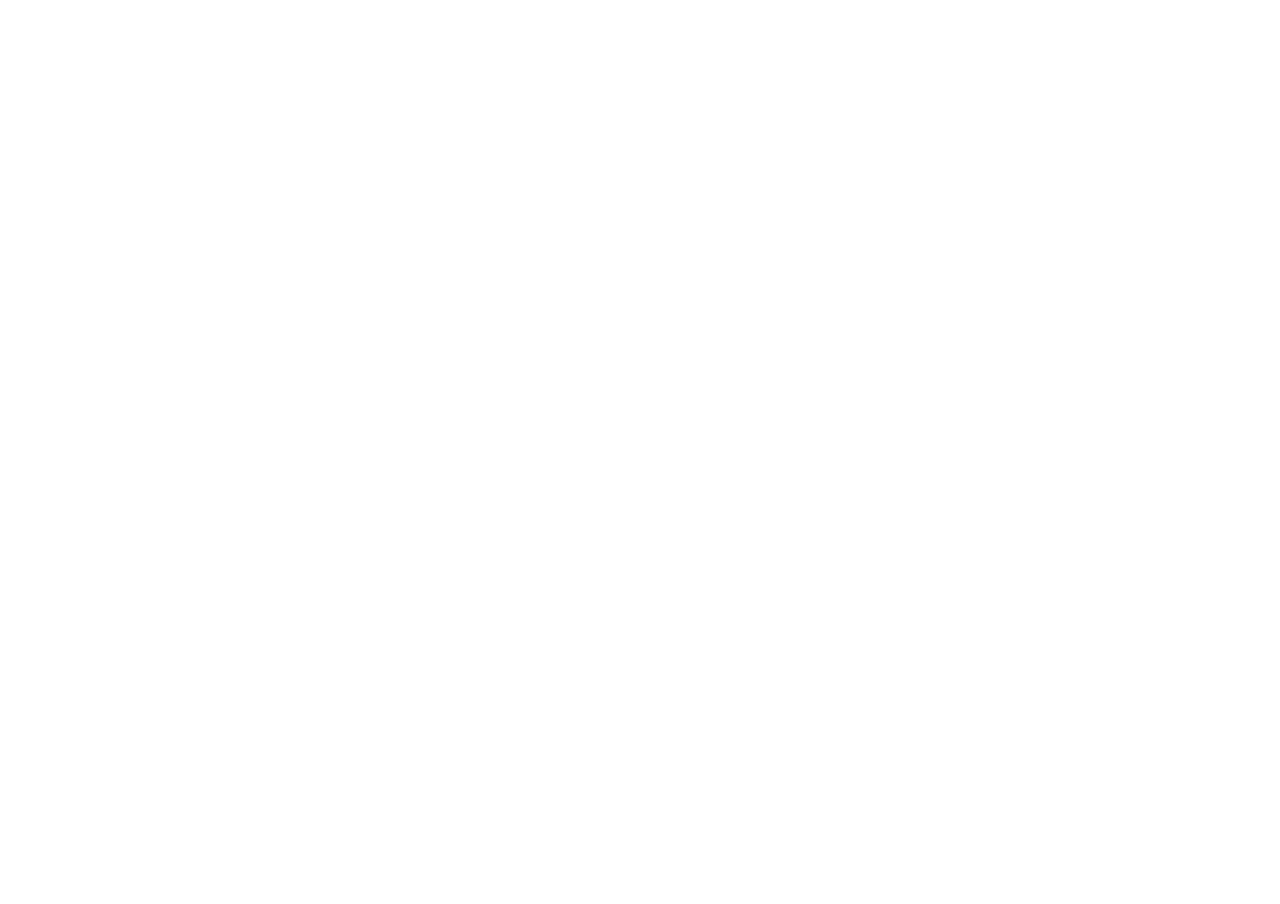
==== earthquake_map/index.html @ 2f08d5df "base" ====
<!DOCTYPE html>
<html>
<head>
	<meta charset="UTF-8">
	<meta http-equiv="X-UA-Compatible" content="IE=edge">
	<meta name="viewport" content="width=device-width, initial-scale=1">

	<title>earthquake_map</title>

	<script src="libraries/p5.js"></script>
	<script src="libraries/p5.dom.js"></script>
	<script src="libraries/p5.sound.js"></script>
	<script src="sketch.js"></script>

	<style>
		body {
			margin:0;
			padding:0;
			overflow: hidden;
		}
		canvas {
			margin:auto;
		}
	</style>
</head>
<body>
</body>
</html>
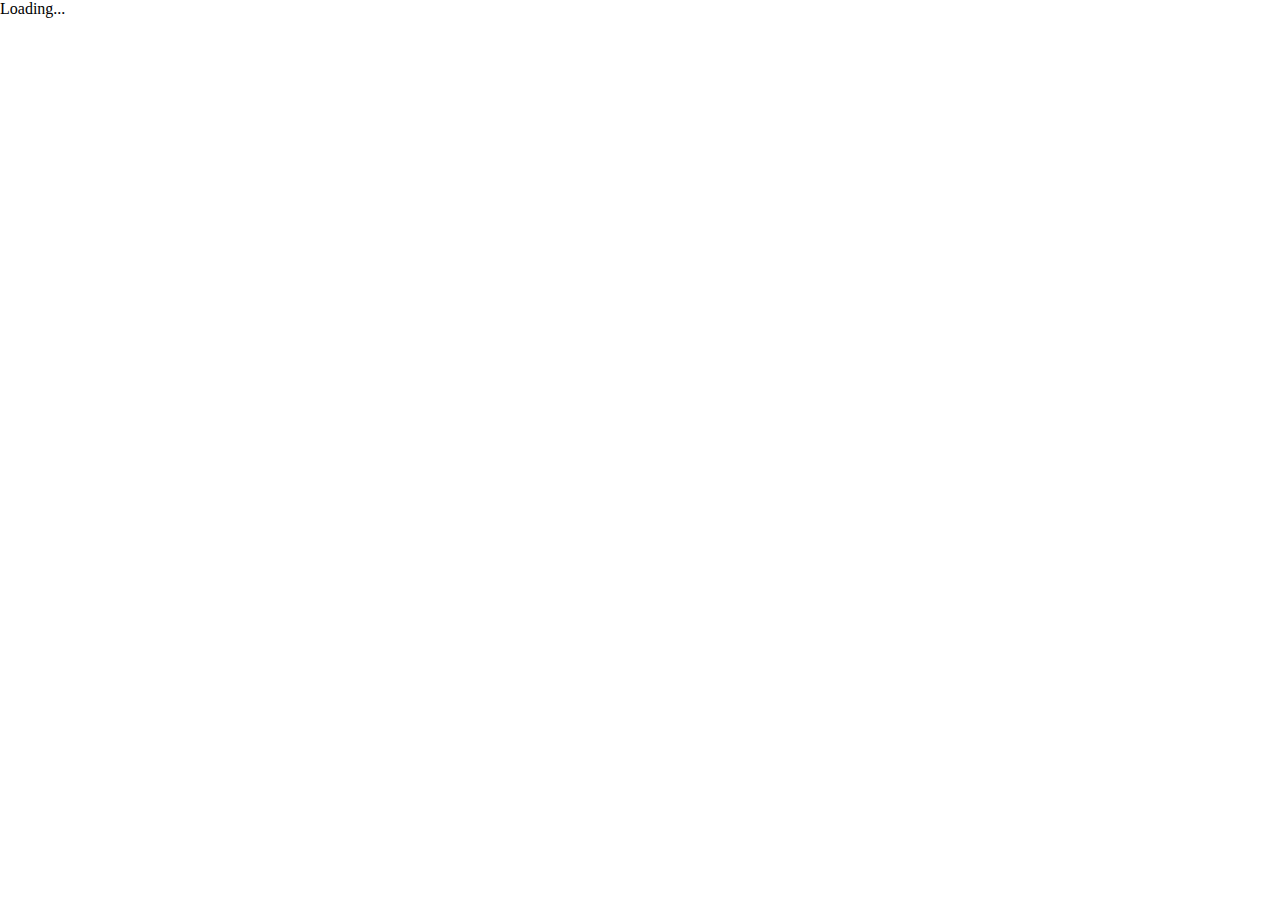
==== commit b6f5e89b: "corrected" ====
--- a/earthquake_map/index.html
+++ b/earthquake_map/index.html
@@ -10,6 +10,7 @@
 	<script src="libraries/p5.js"></script>
 	<script src="libraries/p5.dom.js"></script>
 	<script src="libraries/p5.sound.js"></script>
+	<script type='text/javascript' src='config.js'></script>
 	<script src="sketch.js"></script>
 
 	<style>
